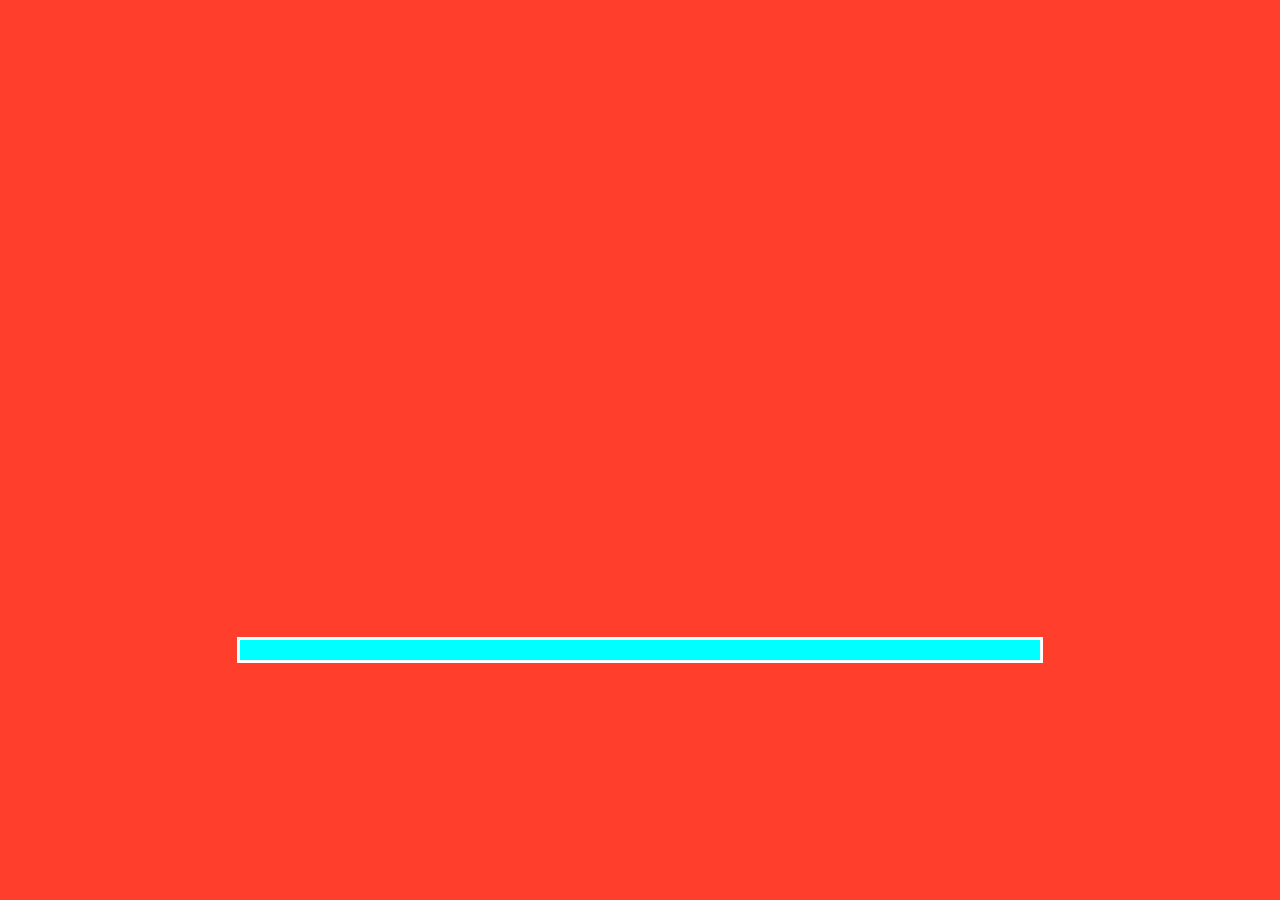
==== assets/pages/carregamento.html @ 3b8e4a7a "Adição da tela de carregamento" ====
<!DOCTYPE html>
<html lang="pt-br">
<head>
    <meta charset="UTF-8">
    <meta name="viewport" content="width=device-width, initial-scale=1.0">
    <title>Portfólio</title>
    <link rel="stylesheet" href="../css/style.css">
    <link rel="stylesheet" href="../css/carregamento.css">
</head>
<body>
    <div class="video-container">
        <video autoplay muted loop id="bg-video">
            <source src="../videos/carregamento.mp4" type="video/mp4">
        </video>

        <div id="barra-container">
            <div id="barra-progresso"></div>
        </div>
    </div>

    <script src="../js/carregamento.js"></script>
</body>
</html>
---- assets/css/style.css ----
* {
    margin: 0px;
    padding: 0px;
}
---- assets/css/carregamento.css ----
body {
    background-color: #ff3e2c;
}

.video-container {
    position: fixed;
    top: 50%;
    left: 50%;
    transform: translate(-50%, -50%);
    display: flex;

    flex-direction: column; /* coloca um embaixo do outro */
    align-items: center;    /* centraliza */
    
}

.video-container video {
    width: 800px;
    display: block;
}

#barra-container {
    border: 3px solid white;
    width: 800px;
    height: 20px;

    overflow: hidden;
}

#barra-progresso {
    width: 0.1%;
    height: 100%;
    background-color: aqua;

    animation: carregar 3s linear forwards;
}

@keyframes carregar {
    from {
        width: 0%;
    }
    to {
        width: 100%;
    }
}
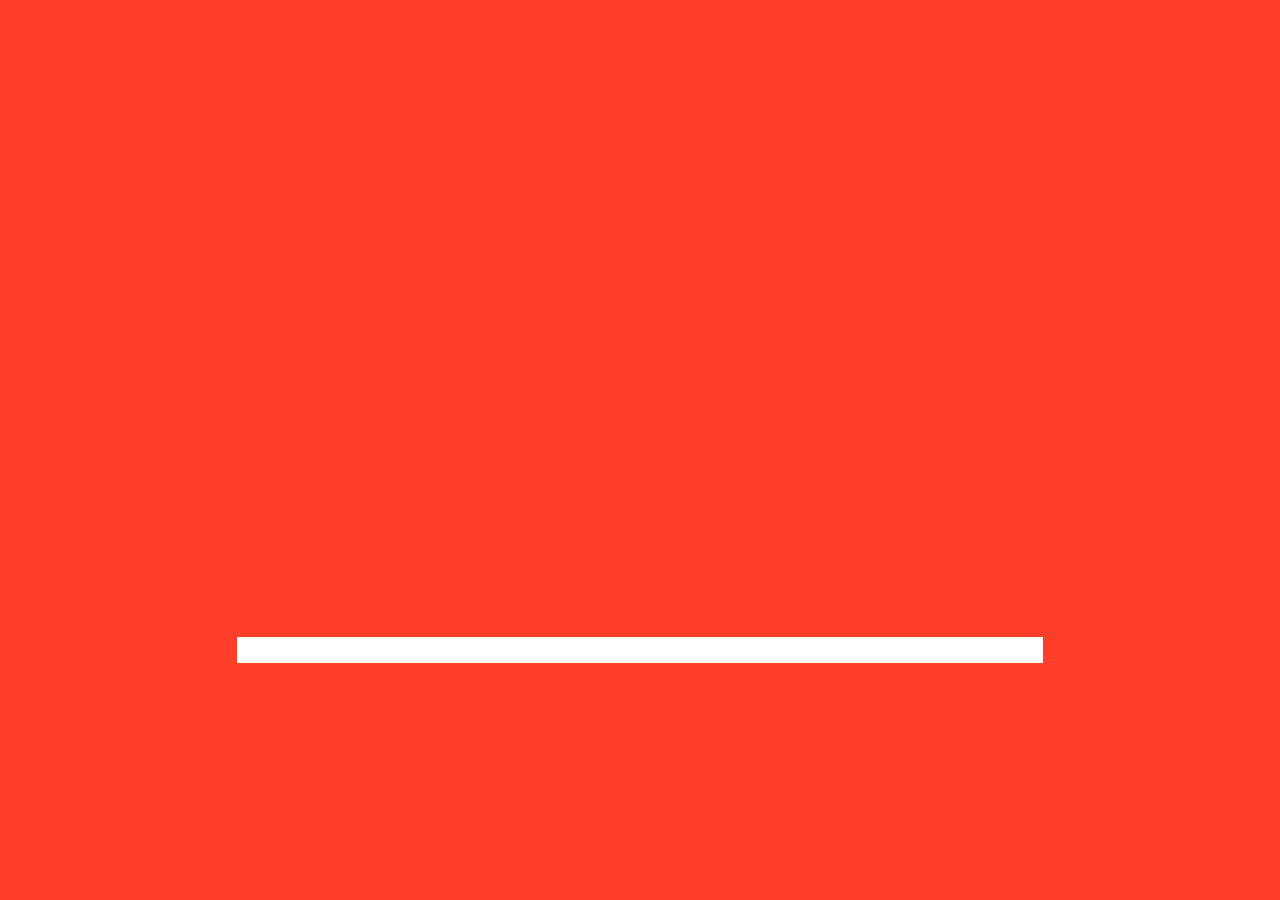
==== commit 9391681e: "Criação da index e menu" ====
--- a/assets/pages/carregamento.html
+++ b/assets/pages/carregamento.html
@@ -9,7 +9,7 @@
 </head>
 <body>
     <div class="video-container">
-        <video autoplay muted loop id="bg-video">
+        <video autoplay muted id="bg-video">
             <source src="../videos/carregamento.mp4" type="video/mp4">
         </video>
 
--- a/assets/css/style.css
+++ b/assets/css/style.css
@@ -1,5 +1,86 @@
+@font-face {
+    font-family: 'Minecraft';
+    src: url('../font/Minecraft.woff2') format('woff2'),
+        url('../font/Minecraft.woff') format('woff');
+    font-weight: normal;
+    font-style: normal;
+    font-display: swap;
+}
+
 * {
     margin: 0px;
     padding: 0px;
+    font-family: "Minecraft", sans-serif;
 }
 
+main {
+    display: flex;
+    flex-direction: column;
+    align-items: center;
+    justify-content: center;
+    height: 100vh;
+}
+
+#logo {
+    position: fixed;
+    top: 25%;
+    left: 50%;
+    transform: translate(-50%, -50%);
+    display: flex;
+    width: 600px;
+    flex-direction: column;
+    align-items: center;   
+}
+
+#button-container {
+    display: flex;
+    flex-direction: column;
+    margin-top: 200px;
+}
+
+.button {
+    text-align: center;
+    background-color: #808080;
+    color: white;
+    padding: 10px;
+    margin: 10px;
+}
+
+.button:hover {
+    background-color: #707070;
+    cursor: pointer;
+}
+
+.button-big {
+    width: 600px;
+}
+
+.button-small {
+    width: 290px;
+}
+
+#buttons-together {
+    margin-top: 10px;
+}
+
+#mensagem {
+    color: #ffaa00;
+    font-size: 1.2em;
+    position: absolute;
+    margin: 10px;
+    top: 30%;
+    left: 63%;
+
+    transform: translate(-50%, -50%) rotate(-20deg);
+
+    animation: pulsar 1s infinite alternate;
+}
+
+@keyframes pulsar {
+    from {
+        transform: translate(-50%, -50%) rotate(-20deg) scale(1);
+    }
+    to {
+        transform: translate(-50%, -50%) rotate(-20deg) scale(1.15);
+    }
+}
--- a/assets/css/carregamento.css
+++ b/assets/css/carregamento.css
@@ -9,14 +9,13 @@
     transform: translate(-50%, -50%);
     display: flex;
 
-    flex-direction: column; /* coloca um embaixo do outro */
-    align-items: center;    /* centraliza */
+    flex-direction: column;
+    align-items: center;   
     
 }
 
 .video-container video {
     width: 800px;
-    display: block;
 }
 
 #barra-container {
@@ -30,9 +29,9 @@
 #barra-progresso {
     width: 0.1%;
     height: 100%;
-    background-color: aqua;
+    background-color: white;
 
-    animation: carregar 3s linear forwards;
+    animation: carregar 4s linear forwards;
 }
 
 @keyframes carregar {
